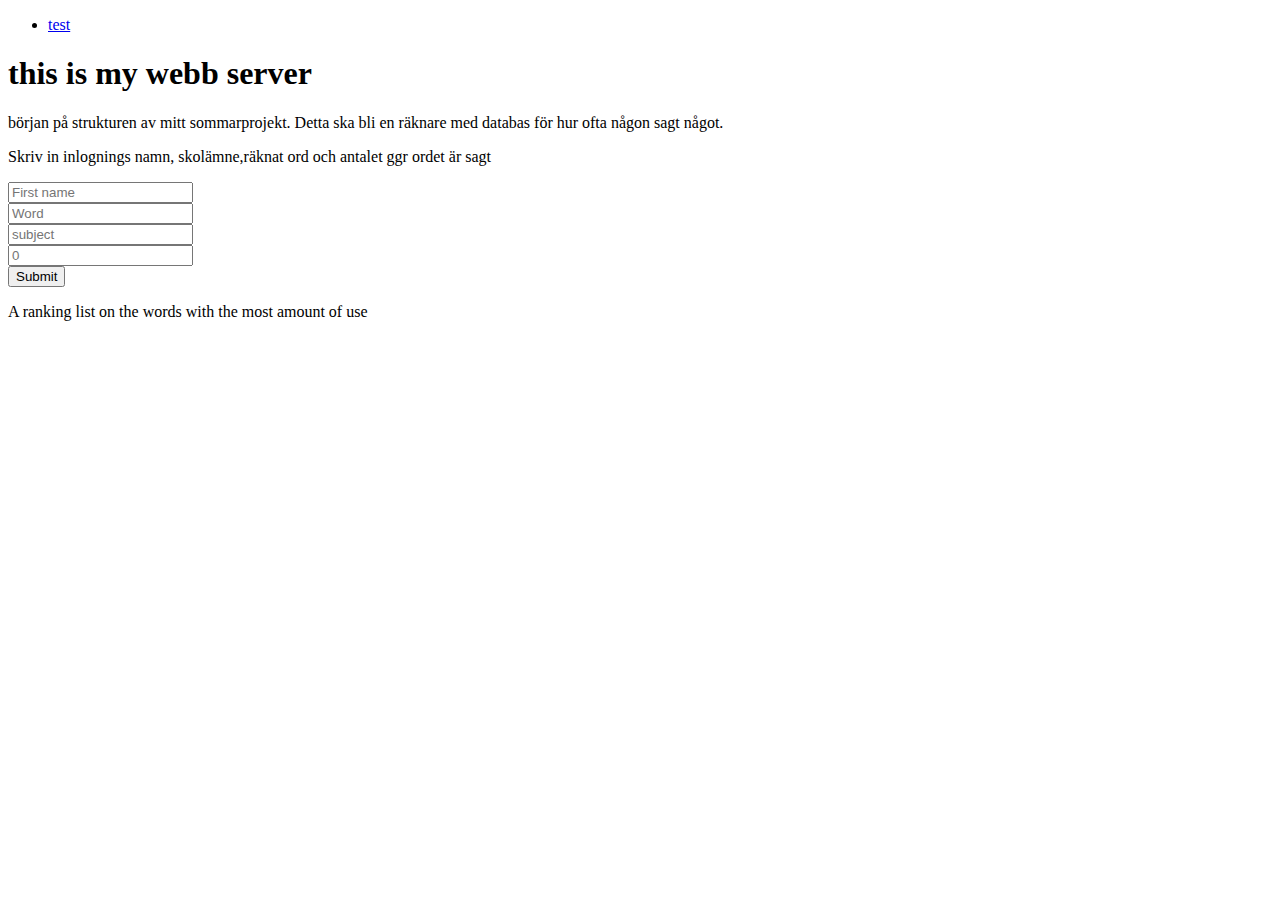
==== index.html @ 0543e46c "moved files" ====
<!DOCTYPE html>
<html>
<head>
    <meta charset="UTF-8"> 
    <title>Summer project</title>
</head>
<body>
<nav>
    <ul>
        <li>
            <a href="#">test</a>
        </li>
    </ul>
</nav>
<header>
    <h1>this is my webb server</h1>
</header>
<main>
    <p>början på strukturen av mitt sommarprojekt. Detta ska bli en räknare med databas för hur ofta någon sagt något.</p>
    <div id="countForm">
        <p>Skriv in inlognings namn, skolämne,räknat ord och antalet ggr ordet är sagt</p>
        <form>
            <input type="text" name="firstname" placeholder="First name"><br>
            <input type="text" name="word" placeholder="Word"><br>
            <input type="text" name="subject" placeholder="subject"><br>
            <input type="number" name="count" placeholder="0"><br>
            <input type="submit" value="Submit">
        </form>
    </div>
    <div id="ranking">
        <p>A ranking list on the words with the most amount of use</p>
        
    </div>
</main>
    
</body>
</html>
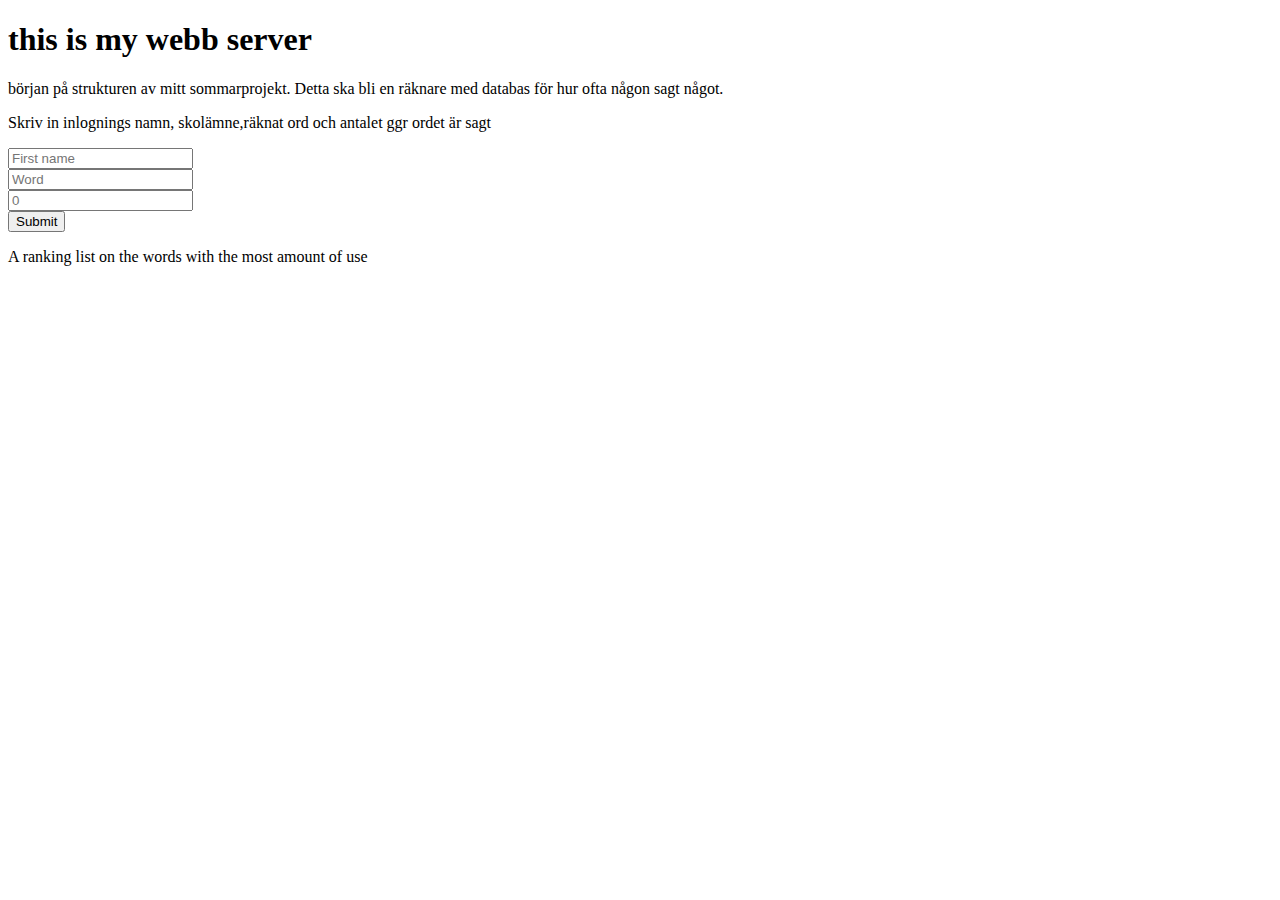
==== commit 782ba639: "*added proper prepared statemtents *set up working HTML form to input data to database *made changes" ====
--- a/index.html
+++ b/index.html
@@ -5,13 +5,6 @@
     <title>Summer project</title>
 </head>
 <body>
-<nav>
-    <ul>
-        <li>
-            <a href="#">test</a>
-        </li>
-    </ul>
-</nav>
 <header>
     <h1>this is my webb server</h1>
 </header>
@@ -19,17 +12,16 @@
     <p>början på strukturen av mitt sommarprojekt. Detta ska bli en räknare med databas för hur ofta någon sagt något.</p>
     <div id="countForm">
         <p>Skriv in inlognings namn, skolämne,räknat ord och antalet ggr ordet är sagt</p>
-        <form>
-            <input type="text" name="firstname" placeholder="First name"><br>
-            <input type="text" name="word" placeholder="Word"><br>
-            <input type="text" name="subject" placeholder="subject"><br>
-            <input type="number" name="count" placeholder="0"><br>
+        <form method="post" action="query.php">
+            <input type="text" name="fname" placeholder="First name" required='required'><br>
+            <input type="text" name="word" placeholder="Word" required='required'><br>
+           <!-- <input type="text" name="subject" placeholder="subject"><br> -->
+            <input type="number" name="count" placeholder="0" required='required'><br>
             <input type="submit" value="Submit">
         </form>
     </div>
     <div id="ranking">
         <p>A ranking list on the words with the most amount of use</p>
-        
     </div>
 </main>
     
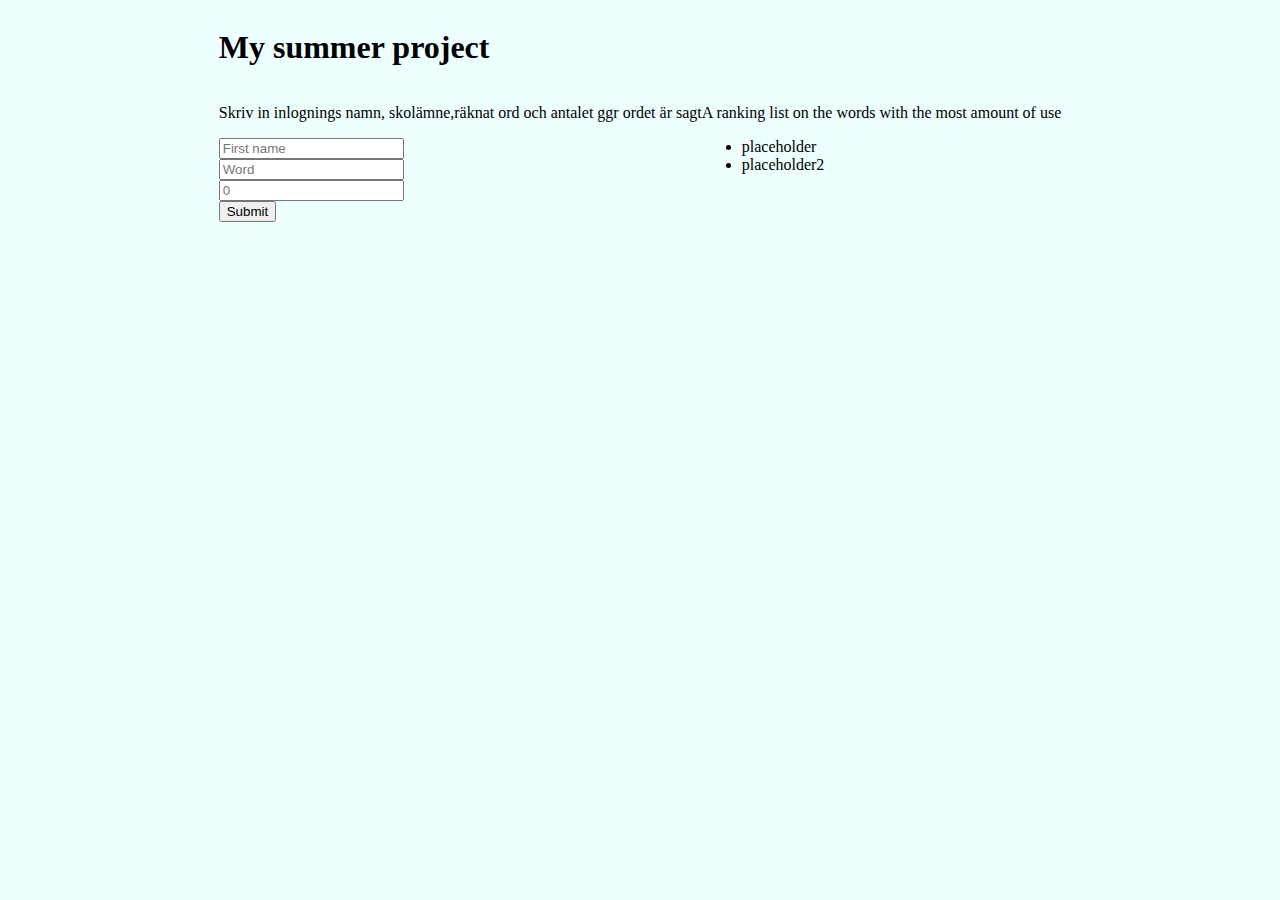
==== commit 47a8b468: "added style started learning sass started working on grid layout made changes to .sql" ====
--- a/index.html
+++ b/index.html
@@ -3,14 +3,13 @@
 <head>
     <meta charset="UTF-8"> 
     <title>Summer project</title>
+    <link rel="stylesheet" type="text/css" href="style.css">
 </head>
 <body>
-<header>
-    <h1>this is my webb server</h1>
-</header>
 <main>
-    <p>början på strukturen av mitt sommarprojekt. Detta ska bli en räknare med databas för hur ofta någon sagt något.</p>
-    <div id="countForm">
+    <div class="grid-container">
+        <div class="item1"><h1>My summer project</h1></div>
+    <div class="item2" id="countForm">
         <p>Skriv in inlognings namn, skolämne,räknat ord och antalet ggr ordet är sagt</p>
         <form method="post" action="query.php">
             <input type="text" name="fname" placeholder="First name" required='required'><br>
@@ -20,8 +19,13 @@
             <input type="submit" value="Submit">
         </form>
     </div>
-    <div id="ranking">
+    <div class="item3" id="ranking">
         <p>A ranking list on the words with the most amount of use</p>
+            <ul>
+                <li>placeholder</li>
+                <li>placeholder2</li>
+            </ul>
+    </div>
     </div>
 </main>
     
--- a/style.css
+++ b/style.css
@@ -0,0 +1,17 @@
+body {
+  background: #eeffff; }
+
+.grid-container {
+  display: grid;
+  justify-content: center; }
+
+.item1 {
+  grid-area: 1 / span 3; }
+
+.item2 {
+  grid-area: 2/ 2 / 3 /2; }
+
+.item3 {
+  grid-area: 2 /  3; }
+
+/*# sourceMappingURL=style.css.map */
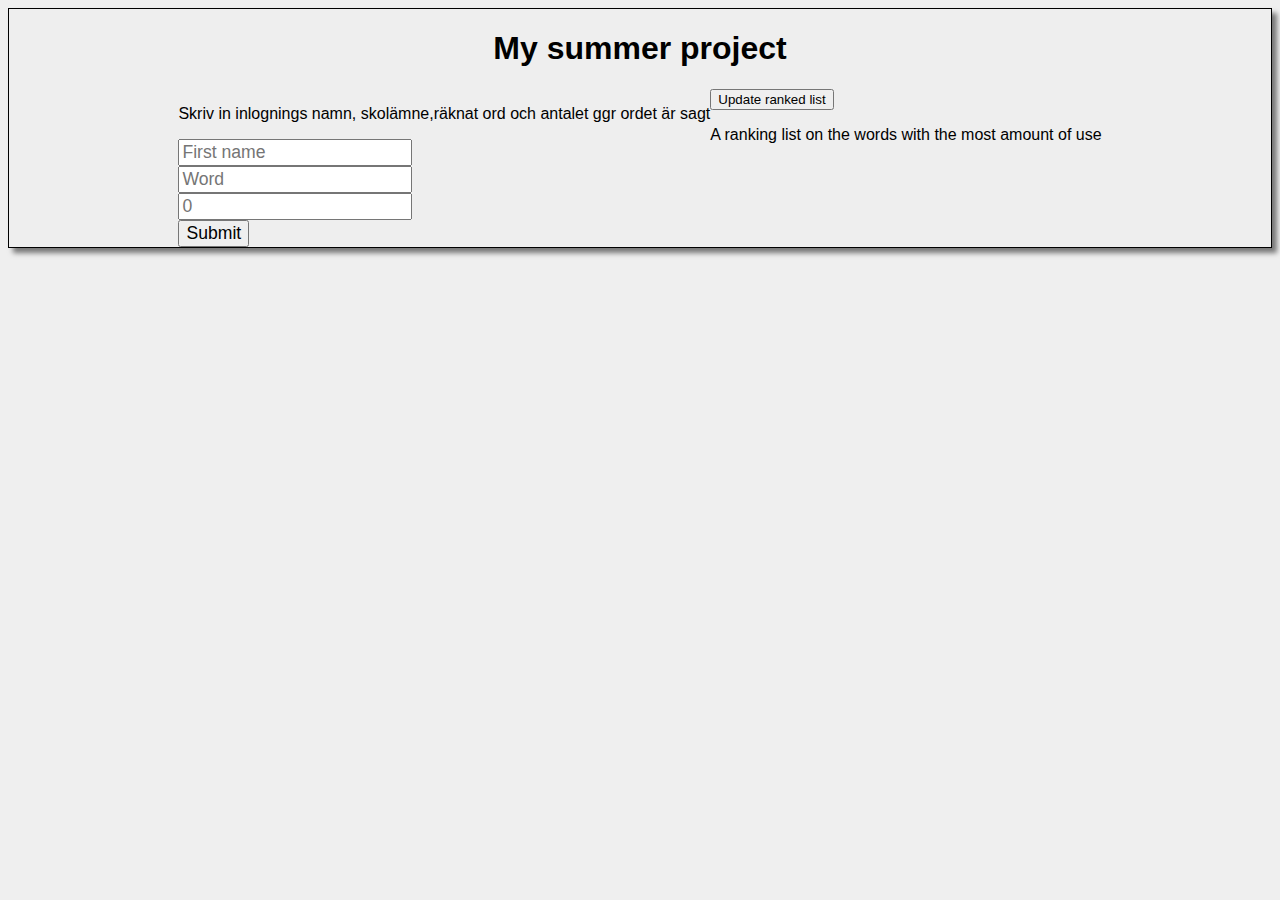
==== commit 43963126: "finished working ajax finished working PDO select added some styling" ====
--- a/index.html
+++ b/index.html
@@ -14,20 +14,17 @@
         <form method="post" action="query.php">
             <input type="text" name="fname" placeholder="First name" required='required'><br>
             <input type="text" name="word" placeholder="Word" required='required'><br>
-           <!-- <input type="text" name="subject" placeholder="subject"><br> -->
             <input type="number" name="count" placeholder="0" required='required'><br>
             <input type="submit" value="Submit">
         </form>
     </div>
     <div class="item3" id="ranking">
+        <button id="button" type="button">Update ranked list</button>
         <p>A ranking list on the words with the most amount of use</p>
-            <ul>
-                <li>placeholder</li>
-                <li>placeholder2</li>
-            </ul>
+        <div id="rank"></div>
     </div>
     </div>
 </main>
-    
+<script src="ajax.js"></script>
 </body>
 </html>--- a/style.css
+++ b/style.css
@@ -1,17 +1,42 @@
+* {
+  font-family: Arial, Helvetica, sans-serif;
+}
+
+/*Page layout*/
 body {
-  background: #eeffff; }
+  background: #efefef; 
+}
+
+main{
+  border:1px solid black;
+  background-color: #eeeeee;
+  -moz-box-shadow: 5px 5px 5px #777777;
+  -webkit-box-shadow: 5px 5px 5px #777777;
+  box-shadow: 5px 5px 5px #777777;
+}
 
 .grid-container {
   display: grid;
-  justify-content: center; }
+  justify-content: center; 
+}
 
 .item1 {
-  grid-area: 1 / span 3; }
+  text-align: center;
+  grid-area: 1 / span 3; 
+}
 
 .item2 {
-  grid-area: 2/ 2 / 3 /2; }
+  grid-area: 2/ 2 / 3 /2; 
+}
 
 .item3 {
-  grid-area: 2 /  3; }
+  grid-area: 2 /  3; 
+}
+
+/*Form layout*/
+input{
+  font-size: 110%;
+  
+}
 
 /*# sourceMappingURL=style.css.map */
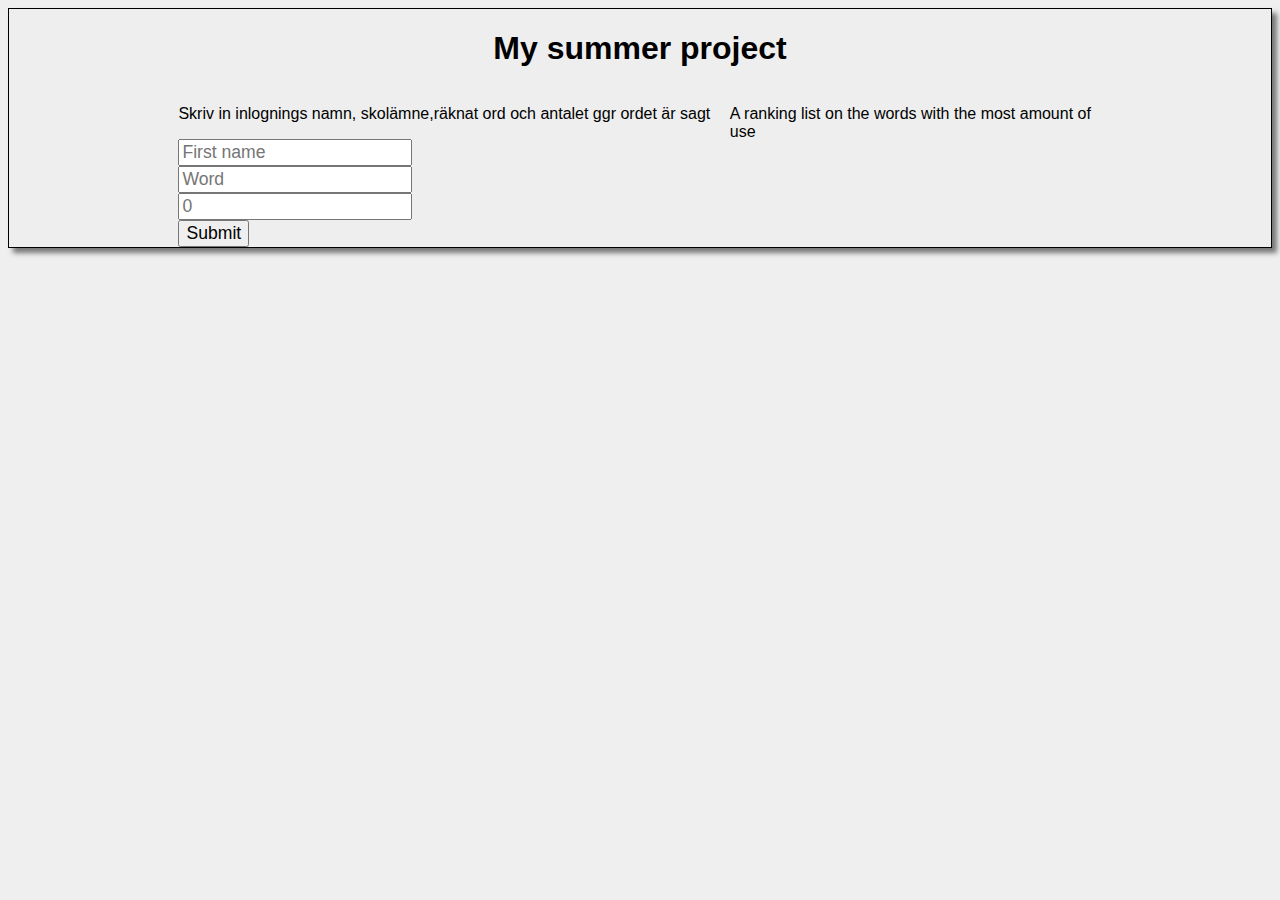
==== commit ff7cb820: "finished adding ajax to post form fixed rank list added margin to rank div" ====
--- a/index.html
+++ b/index.html
@@ -11,17 +11,16 @@
         <div class="item1"><h1>My summer project</h1></div>
     <div class="item2" id="countForm">
         <p>Skriv in inlognings namn, skolämne,räknat ord och antalet ggr ordet är sagt</p>
-        <form method="post" action="query.php">
-            <input type="text" name="fname" placeholder="First name" required='required'><br>
-            <input type="text" name="word" placeholder="Word" required='required'><br>
-            <input type="number" name="count" placeholder="0" required='required'><br>
-            <input type="submit" value="Submit">
+        <form>
+            <input id="name" type="text" placeholder="First name" required='required'><br>
+            <input id="word" type="text" placeholder="Word" required='required'><br>
+            <input id="count" type="number" placeholder="0" required='required'><br>
+            <input id="submitBtn" type="submit" value="Submit">
         </form>
     </div>
     <div class="item3" id="ranking">
-        <button id="button" type="button">Update ranked list</button>
         <p>A ranking list on the words with the most amount of use</p>
-        <div id="rank"></div>
+        <ol id="rank_list"></ol>
     </div>
     </div>
 </main>
--- a/style.css
+++ b/style.css
@@ -30,13 +30,17 @@
 }
 
 .item3 {
+  margin-left:5%;
   grid-area: 2 /  3; 
 }
 
 /*Form layout*/
 input{
   font-size: 110%;
-  
 }
 
+/*Ranking list style*/
+ul{
+ 
+}
 /*# sourceMappingURL=style.css.map */
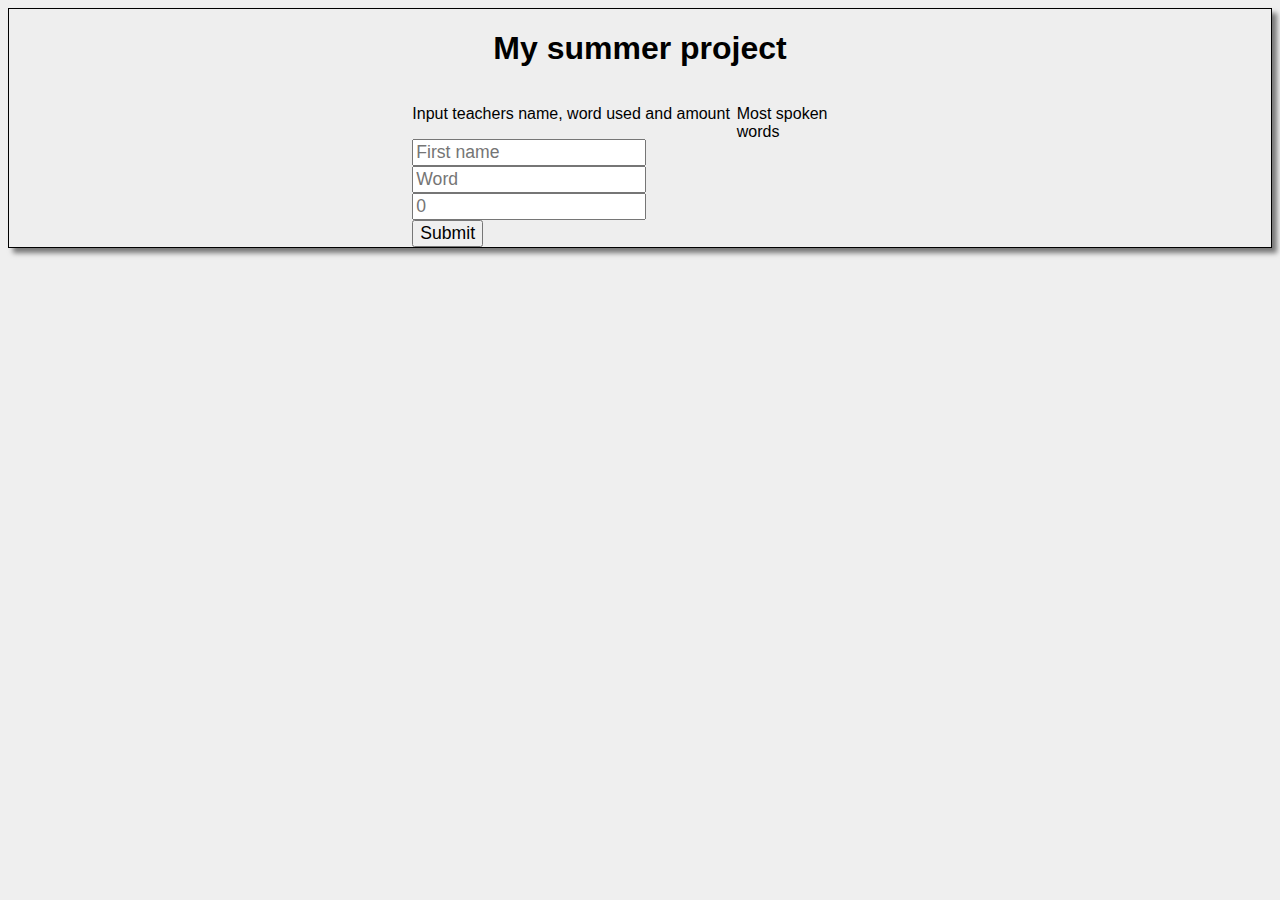
==== commit 5d9e9b35: "cleaned up some files added todos removed test.php file for security" ====
--- a/index.html
+++ b/index.html
@@ -10,7 +10,7 @@
     <div class="grid-container">
         <div class="item1"><h1>My summer project</h1></div>
     <div class="item2" id="countForm">
-        <p>Skriv in inlognings namn, skolämne,räknat ord och antalet ggr ordet är sagt</p>
+        <p>Input teachers name, word used and amount</p>
         <form>
             <input id="name" type="text" placeholder="First name" required='required'><br>
             <input id="word" type="text" placeholder="Word" required='required'><br>
@@ -19,7 +19,7 @@
         </form>
     </div>
     <div class="item3" id="ranking">
-        <p>A ranking list on the words with the most amount of use</p>
+        <p>Most spoken words</p>
         <ol id="rank_list"></ol>
     </div>
     </div>
